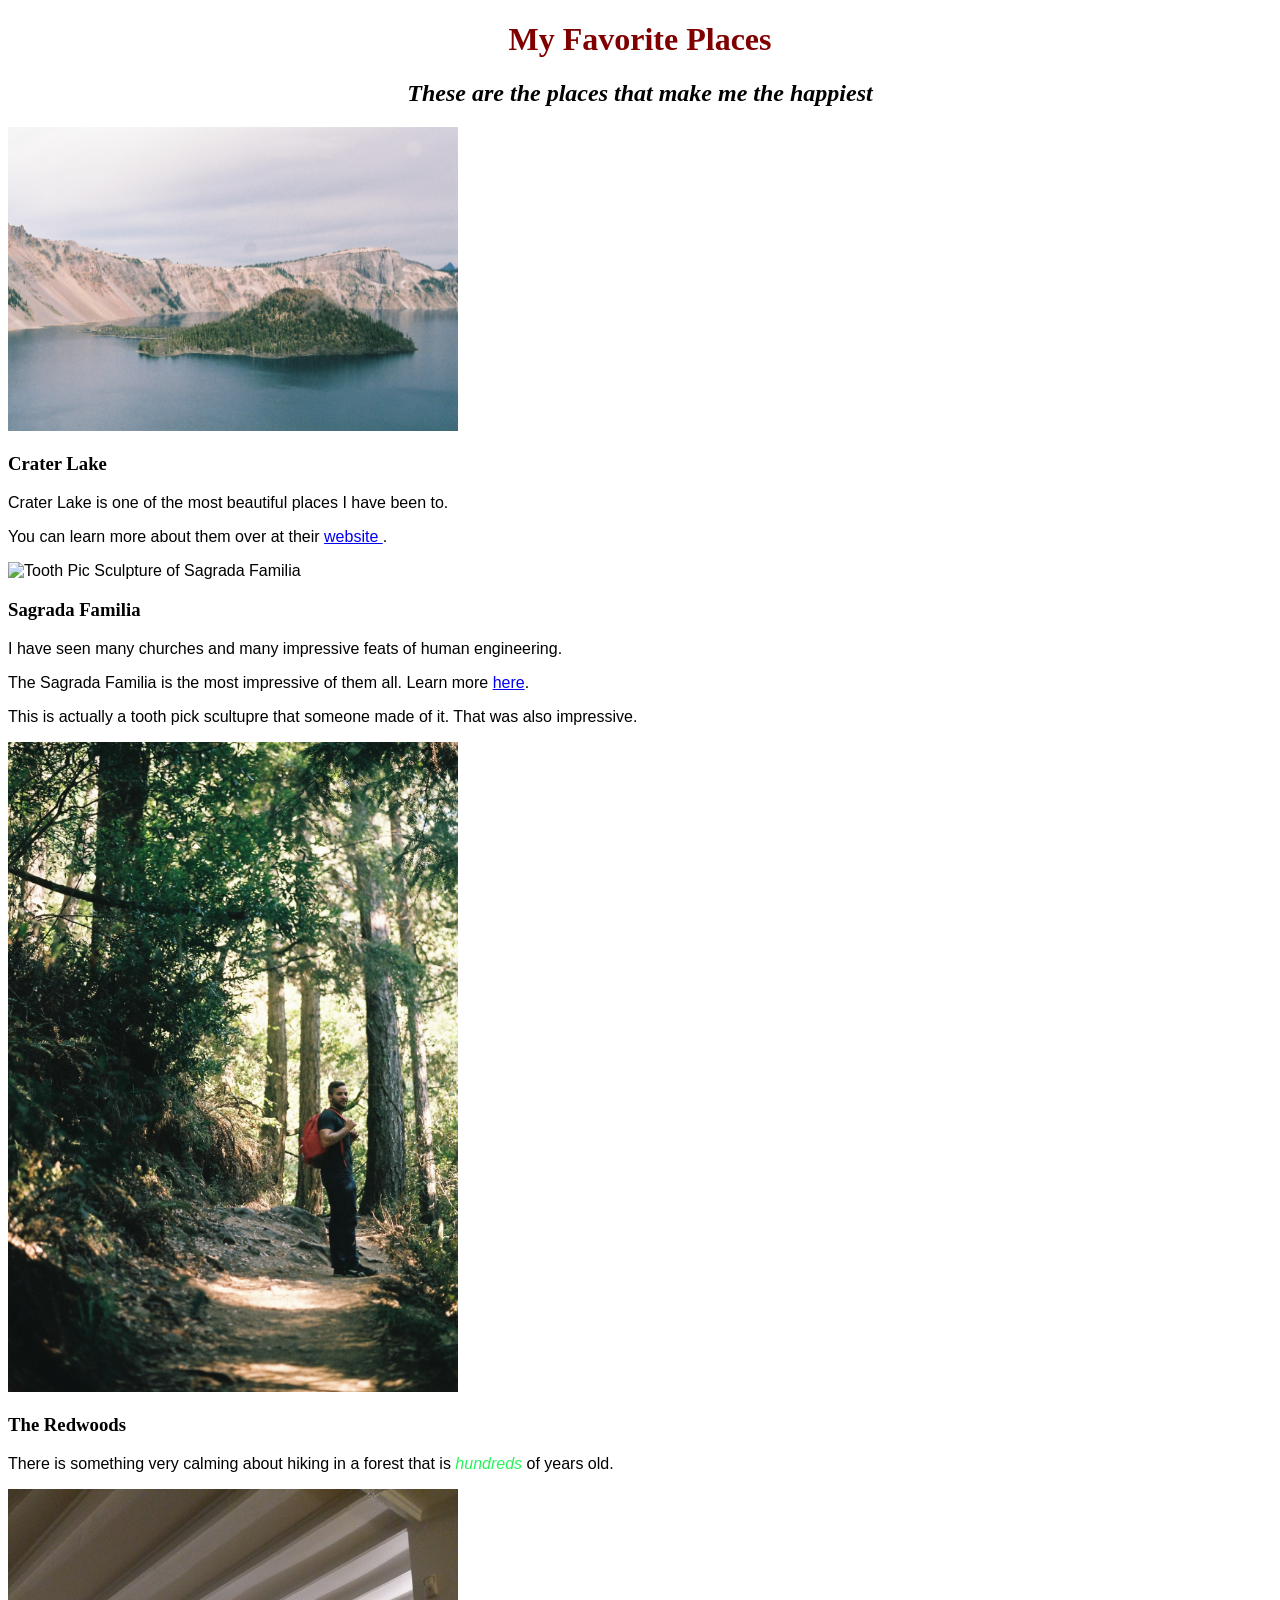
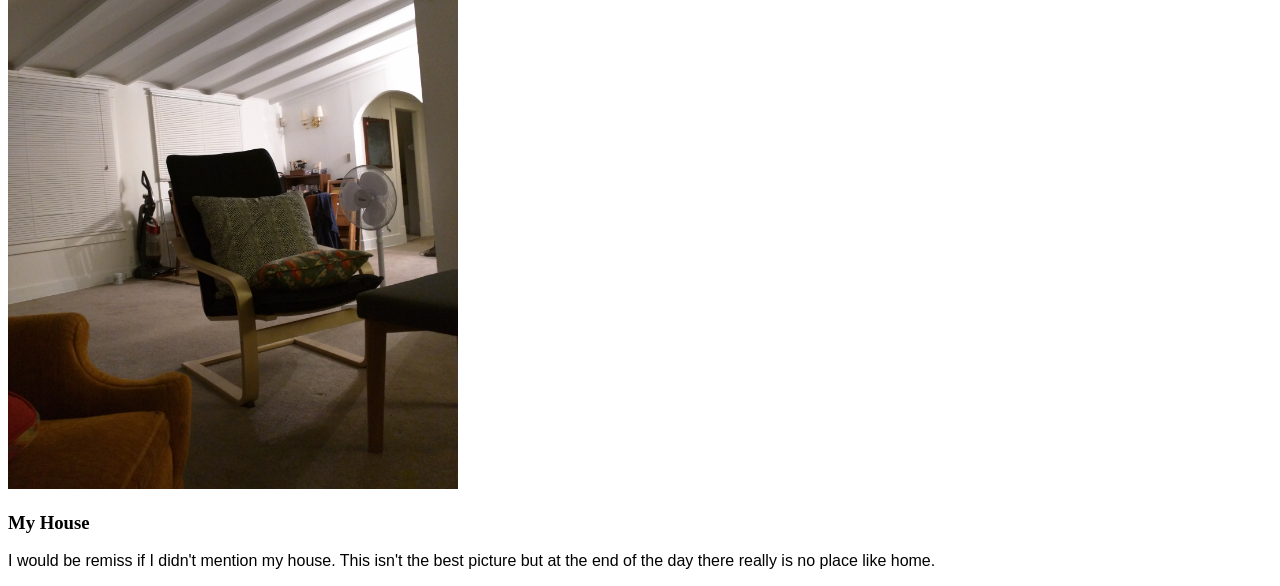
==== favorite-places.html @ b4a6af6b "created css stylings" ====
<!DOCTYPE html>
<html>
  <head>
    <title>My Favorite Places</title>
    <link href="css/styles.css" rel="Stylesheet" type="text/css">
  </head>
  <body>
    <h1>My Favorite Places</h1>
    <h2>These are the places that make me the happiest</h2>

    <p><div class="container"><img src="img/crater lake.jpg" alt="Picture of Crater Lake" heigh="400" width="450"></div></p>
    <h3>Crater Lake</h3>
    <p>Crater Lake is one of the most beautiful places I have been to.</p>
    <p>You can learn more about them over at their <a href= "https://www.nps.gov/crla/index.htm">website </a>.</p>

    <p><img src="img/Sagrada Familia.jpg" alt="Tooth Pic Sculpture of Sagrada Familia" height="400" width="450"></p>
    <h3>Sagrada Familia</h3>
    <p>I have seen many churches and many impressive feats of human engineering.</p>
    <p>The Sagrada Familia is the most impressive of them all. Learn
    more <a href= "https://en.wikipedia.org/wiki/Sagrada_Fam%C3%ADlia">here</a>.</p>
    <p>This is actually a tooth pick scultupre that someone made of it. That was also impressive.</p>

    <p><img src="img/redwoods.jpg" alt="Redwood Trees" height="650" width="450"></p>
    <h3>The Redwoods</h3>
    <p>There is something very calming about hiking in a forest that is <em>hundreds</em> of years old.</p>

    <p><img src="img/myhouse.jpg" alt="My House" height="600" width "450"></p>
    <h3>My House</h3>
    <p>I would be remiss if I didn't mention my house. This isn't the best picture but at the end
    of the day there really is no place like home.</p>
  </body>
</html>
---- css/styles.css ----
h1 {
  color: #800000 ;
  text-align: center;
}

h2 {
  font-style: italic;
  text-align: center;
}

p {
  font-family: sans-serif;
}

ul {
  font-size: 20px;
  line-height: 30px;
}

em {
  font-style: italic;
  color: #25F55C;
}
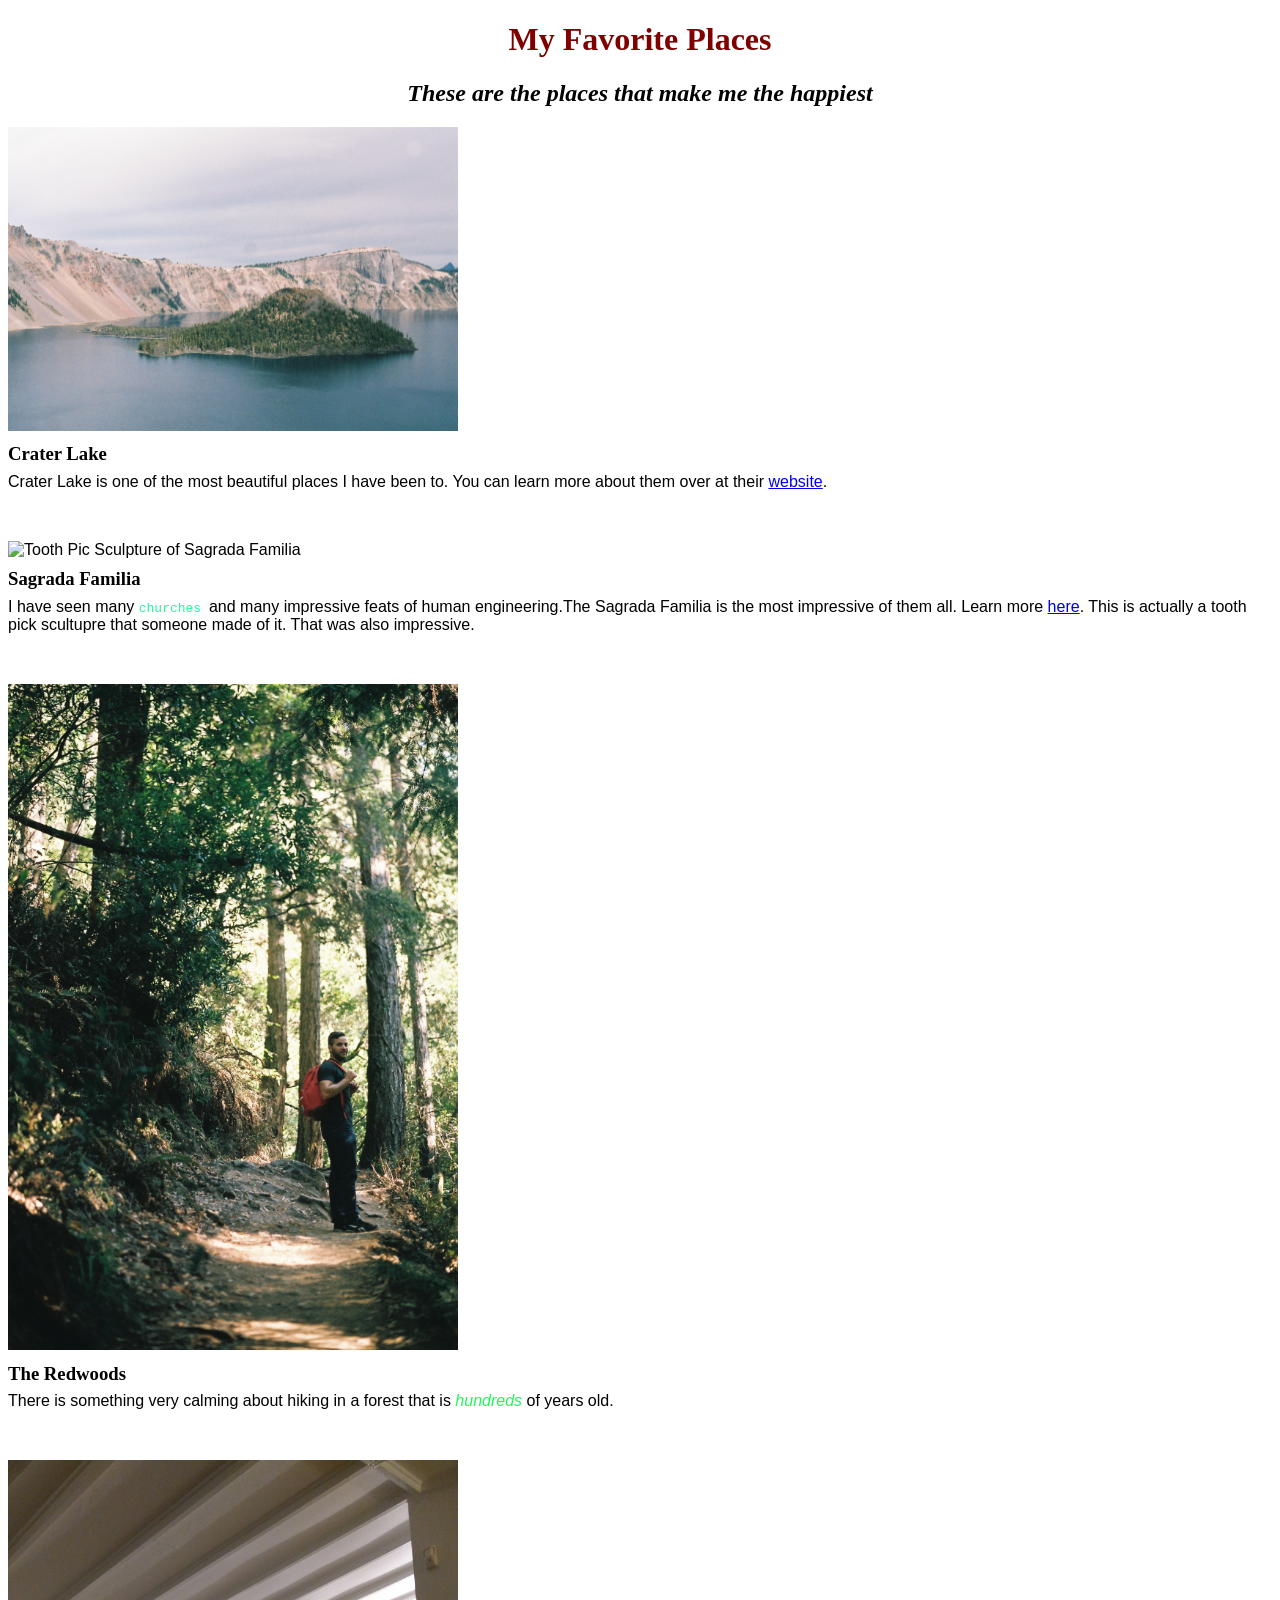
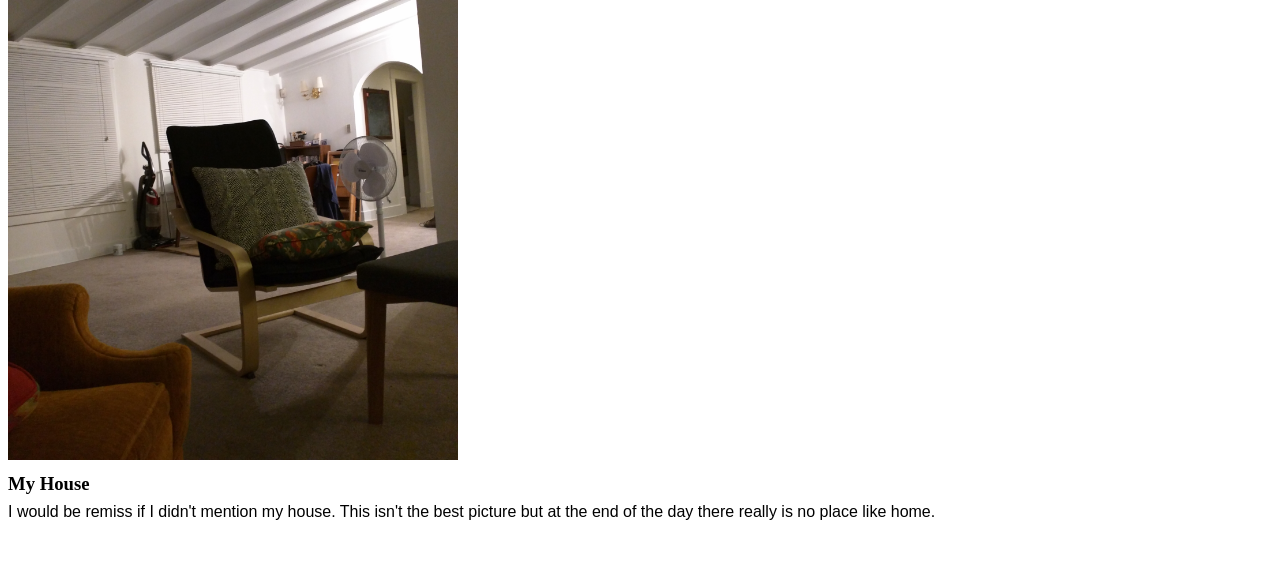
==== commit 79dc357d: "fixed some spacing issues" ====
--- a/favorite-places.html
+++ b/favorite-places.html
@@ -8,25 +8,22 @@
     <h1>My Favorite Places</h1>
     <h2>These are the places that make me the happiest</h2>
 
-    <p><div class="container"><img src="img/crater lake.jpg" alt="Picture of Crater Lake" heigh="400" width="450"></div></p>
+    <p><img class="container" src="img/crater lake.jpg" alt="Picture of Crater Lake"></p>
     <h3>Crater Lake</h3>
-    <p>Crater Lake is one of the most beautiful places I have been to.</p>
-    <p>You can learn more about them over at their <a href= "https://www.nps.gov/crla/index.htm">website </a>.</p>
+    <p class="break">Crater Lake is one of the most beautiful places I have been to. You can learn more about them over at their <a href= "https://www.nps.gov/crla/index.htm">website</a>.</p>
 
-    <p><img src="img/Sagrada Familia.jpg" alt="Tooth Pic Sculpture of Sagrada Familia" height="400" width="450"></p>
+    <p><img class="container" src="img/Sagrada Familia.jpg" alt="Tooth Pic Sculpture of Sagrada Familia"></p>
     <h3>Sagrada Familia</h3>
-    <p>I have seen many churches and many impressive feats of human engineering.</p>
-    <p>The Sagrada Familia is the most impressive of them all. Learn
-    more <a href= "https://en.wikipedia.org/wiki/Sagrada_Fam%C3%ADlia">here</a>.</p>
-    <p>This is actually a tooth pick scultupre that someone made of it. That was also impressive.</p>
+    <p class="break">I have seen many <span class="church"> churches </span> and many impressive feats of human engineering.The Sagrada Familia is the most impressive of them all. Learn
+    more <a href= "https://en.wikipedia.org/wiki/Sagrada_Fam%C3%ADlia">here</a>. This is actually a tooth pick scultupre that someone made of it. That was also impressive.</p>
 
-    <p><img src="img/redwoods.jpg" alt="Redwood Trees" height="650" width="450"></p>
+    <p><img class="container" src="img/redwoods.jpg" alt="Redwood Trees"></p>
     <h3>The Redwoods</h3>
-    <p>There is something very calming about hiking in a forest that is <em>hundreds</em> of years old.</p>
+    <p class="break">There is something very calming about hiking in a forest that is <em>hundreds</em> of years old.</p>
 
-    <p><img src="img/myhouse.jpg" alt="My House" height="600" width "450"></p>
+    <p><img class="container"src="img/myhouse.jpg" alt="My House"></p>
     <h3>My House</h3>
-    <p>I would be remiss if I didn't mention my house. This isn't the best picture but at the end
+    <p class="break">I would be remiss if I didn't mention my house. This isn't the best picture but at the end
     of the day there really is no place like home.</p>
   </body>
 </html>
--- a/css/styles.css
+++ b/css/styles.css
@@ -21,3 +21,20 @@
   font-style: italic;
   color: #25F55C;
 }
+
+.church {
+  color: #25F99A;
+  font-family: monospace;
+}
+
+.container {
+    width: 450px;
+}
+
+h3 {
+  line-height: 1px;
+}
+
+.break {
+  margin-bottom: 50px;
+}
